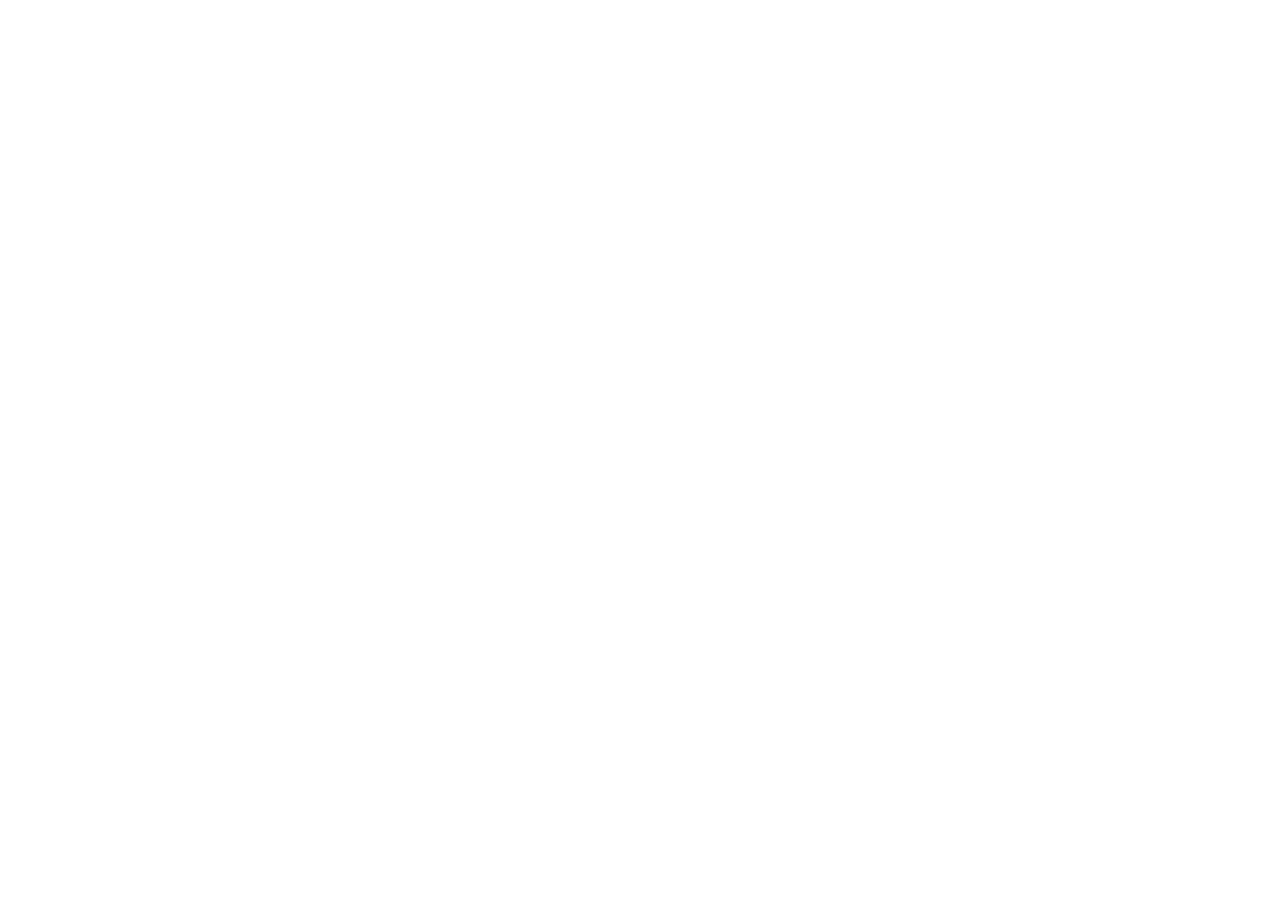
==== map.html @ 3d427b2e "just a draft" ====
<!DOCTYPE html>
<html>
  <head>
    <title>Simple Map</title>
    <meta name="viewport" content="initial-scale=1.0">
    <meta charset="utf-8">
    <script src="https://ajax.googleapis.com/ajax/libs/jquery/1.12.2/jquery.min.js"></script>
    <style>
      html, body {
        height: 100%;
        margin: 0;
        padding: 0;
      }
      #map {
        height: 100%;
      }
    </style>
  </head>
  <body>
    <div id="map"></div>
    <script src="static/js/app.js"></script>
    <script src="https://maps.googleapis.com/maps/api/js?key=AIzaSyDCIir9k-1Xa30gctH6Ya1SXT6mHKAcLgw"
        async defer></script>
    <script src="static/js/gmaps.js"></script>
    
  </body>
</html>
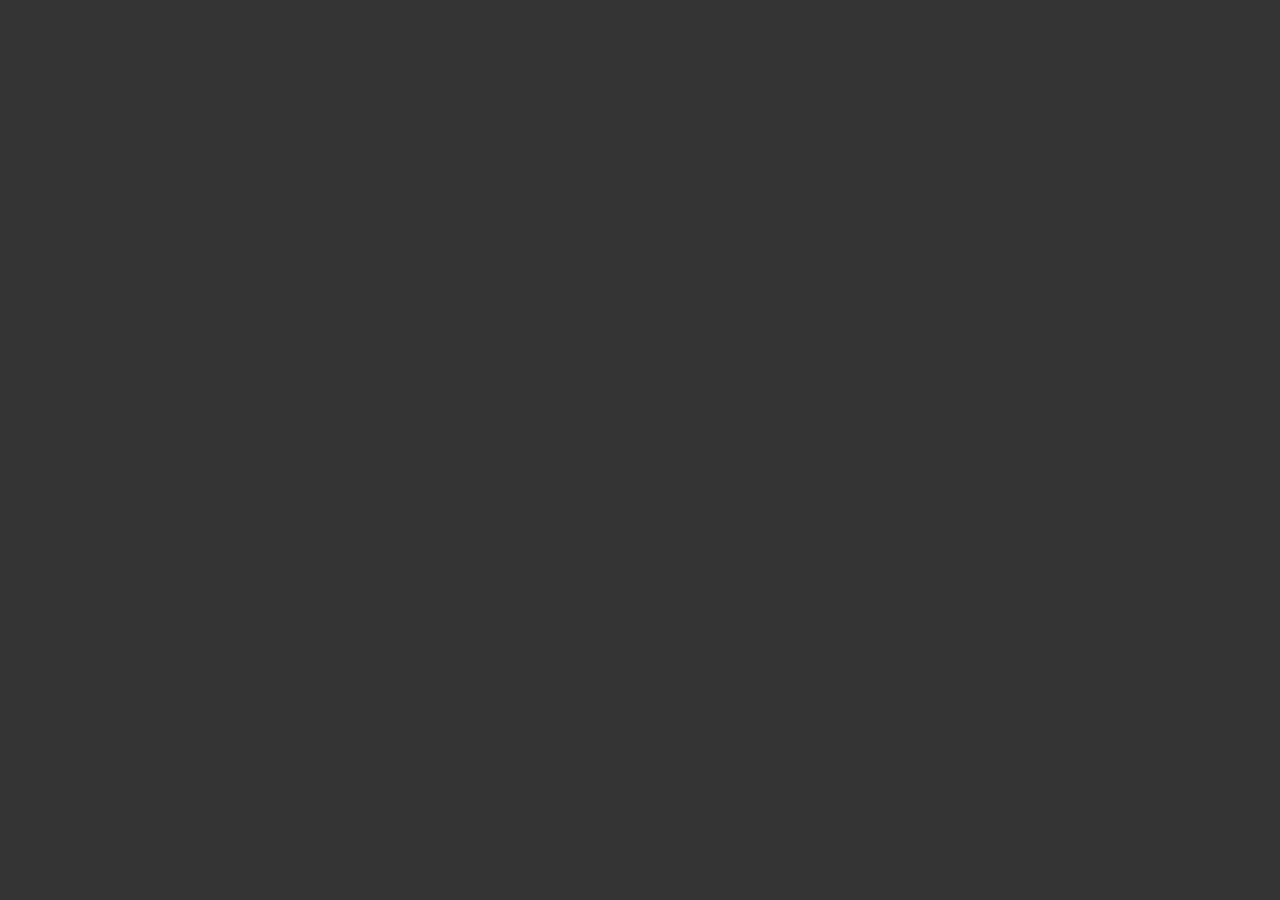
==== commit 09882af2: "map, meter, and basic menu" ====
--- a/map.html
+++ b/map.html
@@ -1,27 +1,30 @@
 <!DOCTYPE html>
-<html>
+<html lang="en" >
   <head>
-    <title>Simple Map</title>
-    <meta name="viewport" content="initial-scale=1.0">
     <meta charset="utf-8">
+    <meta http-equiv="X-UA-Compatible" content="IE=edge">
+    <meta name="viewport" content="width=device-width, initial-scale=1">
+    <!-- The above 3 meta tags *must* come first in the head; any other head content must come *after* these tags -->
+    <title>Boometer | Map</title>
     <script src="https://ajax.googleapis.com/ajax/libs/jquery/1.12.2/jquery.min.js"></script>
-    <style>
-      html, body {
-        height: 100%;
-        margin: 0;
-        padding: 0;
-      }
-      #map {
-        height: 100%;
-      }
-    </style>
+    <!-- Bootstrap -->
+    <link href="css/bootstrap.min.css" rel="stylesheet">
+    <link href="css/styles.css" rel="stylesheet">
+    <!-- HTML5 shim and Respond.js for IE8 support of HTML5 elements and media queries -->
+    <!-- WARNING: Respond.js doesn't work if you view the page via file:// -->
+    <!--[if lt IE 9]>
+      <script src="https://oss.maxcdn.com/html5shiv/3.7.2/html5shiv.min.js"></script>
+      <script src="https://oss.maxcdn.com/respond/1.4.2/respond.min.js"></script>
+    <![endif]-->
   </head>
   <body>
     <div id="map"></div>
-    <script src="static/js/app.js"></script>
+    <!-- Include all compiled plugins (below), or include individual files as needed -->
+    <script src="js/bootstrap.min.js"></script>
+        
+    <script src="js/app.js"></script>
     <script src="https://maps.googleapis.com/maps/api/js?key=AIzaSyDCIir9k-1Xa30gctH6Ya1SXT6mHKAcLgw"
         async defer></script>
-    <script src="static/js/gmaps.js"></script>
-    
+    <script src="js/gmaps.js"></script>
   </body>
 </html>--- a/css/styles.css
+++ b/css/styles.css
@@ -0,0 +1,205 @@
+/*
+ * Globals
+ */
+
+/* Links */
+a,
+a:focus,
+a:hover {
+  color: #fff;
+}
+
+/* Custom default button */
+.btn-default,
+.btn-default:hover,
+.btn-default:focus {
+  color: #333;
+  text-shadow: none; /* Prevent inheritence from `body` */
+  background-color: #fff;
+  border: 1px solid #fff;
+}
+
+
+/*
+ * Base structure
+ */
+
+html,
+body {
+  height: 100%;
+  background-color: #333;
+}
+body {
+  color: #fff;
+  text-align: center;
+  text-shadow: 0 1px 3px rgba(0,0,0,.5);
+}
+
+/* Extra markup and styles for table-esque vertical and horizontal centering */
+.site-wrapper {
+  display: table;
+  width: 100%;
+  height: 100%; /* For at least Firefox */
+  min-height: 100%;
+  -webkit-box-shadow: inset 0 0 100px rgba(0,0,0,.5);
+          box-shadow: inset 0 0 100px rgba(0,0,0,.5);
+}
+.site-wrapper-inner {
+  display: table-cell;
+  vertical-align: top;
+}
+.cover-container {
+  margin-right: auto;
+  margin-left: auto;
+}
+
+/* Padding for spacing */
+.inner {
+  padding: 10px;
+}
+
+
+/*
+ * Header
+ */
+.masthead-brand {
+  margin-top: 10px;
+  margin-bottom: 10px;
+}
+
+.masthead-nav > li {
+  display: inline-block;
+}
+.masthead-nav > li + li {
+  margin-left: 20px;
+}
+.masthead-nav > li > a {
+  padding-right: 0;
+  padding-left: 0;
+  font-size: 16px;
+  font-weight: bold;
+  color: #fff; /* IE8 proofing */
+  color: rgba(255,255,255,.75);
+  border-bottom: 2px solid transparent;
+}
+.masthead-nav > li > a:hover,
+.masthead-nav > li > a:focus {
+  background-color: transparent;
+  border-bottom-color: #a9a9a9;
+  border-bottom-color: rgba(255,255,255,.25);
+}
+.masthead-nav > .active > a,
+.masthead-nav > .active > a:hover,
+.masthead-nav > .active > a:focus {
+  color: #fff;
+  border-bottom-color: #fff;
+}
+
+@media (min-width: 768px) {
+  .masthead-brand {
+    float: left;
+  }
+  .masthead-nav {
+    float: right;
+  }
+}
+
+
+/*
+ * Cover
+ */
+
+.cover {
+  padding: 0 40px;
+}
+.cover .btn-lg {
+  padding: 10px 20px;
+  font-weight: bold;
+}
+
+
+/*
+ * Footer
+ */
+
+
+
+.mastfoot li.left{ float:left;}
+.mastfoot li.right{ float:right;}
+
+
+
+/*
+ * Affix and center
+ */
+
+@media (min-width: 768px) {
+  /* Pull out the header and footer */
+  .masthead {
+    position: fixed;
+    top: 0;
+  }
+  .mastfoot {
+    position: fixed;
+    bottom: 0;
+  }
+  /* Start the vertical centering */
+  .site-wrapper-inner {
+    vertical-align: middle;
+  }
+  /* Handle the widths */
+  .masthead,
+  .mastfoot,
+  .cover-container {
+    width: 100%; /* Must be percentage or pixels for horizontal alignment */
+  }
+}
+
+@media (min-width: 992px) {
+  .masthead,
+  .mastfoot,
+  .cover-container {
+    width: 700px;
+  }
+}
+
+
+/* particularities */
+.home-cover { 
+  background: url(supersonic2.jpg) no-repeat center center fixed; 
+  -webkit-background-size: cover;
+  -moz-background-size: cover;
+  -o-background-size: cover;
+  background-size: cover;
+}
+
+.btn-lg{
+  font-size: 35px;
+  line-height: 2.00;
+  opacity:.8;
+  color:#ccc;
+  border:0;
+  margin-right:20px;
+}
+
+.btn-lg:hover{
+  opacity:1;
+  color:#ccc;
+  border:0;
+}
+
+.home-text{
+  margin-top:80%;
+}
+
+.floats{
+  overflow: hidden;   /*Esta linea */
+  height: 1%; 
+}
+
+#map {
+  height: 100%;
+}
+
+#slider-bar{color:#000;}
+#slider-value{width:100px; background-color:transparent;border:0px;font-size:30px;}